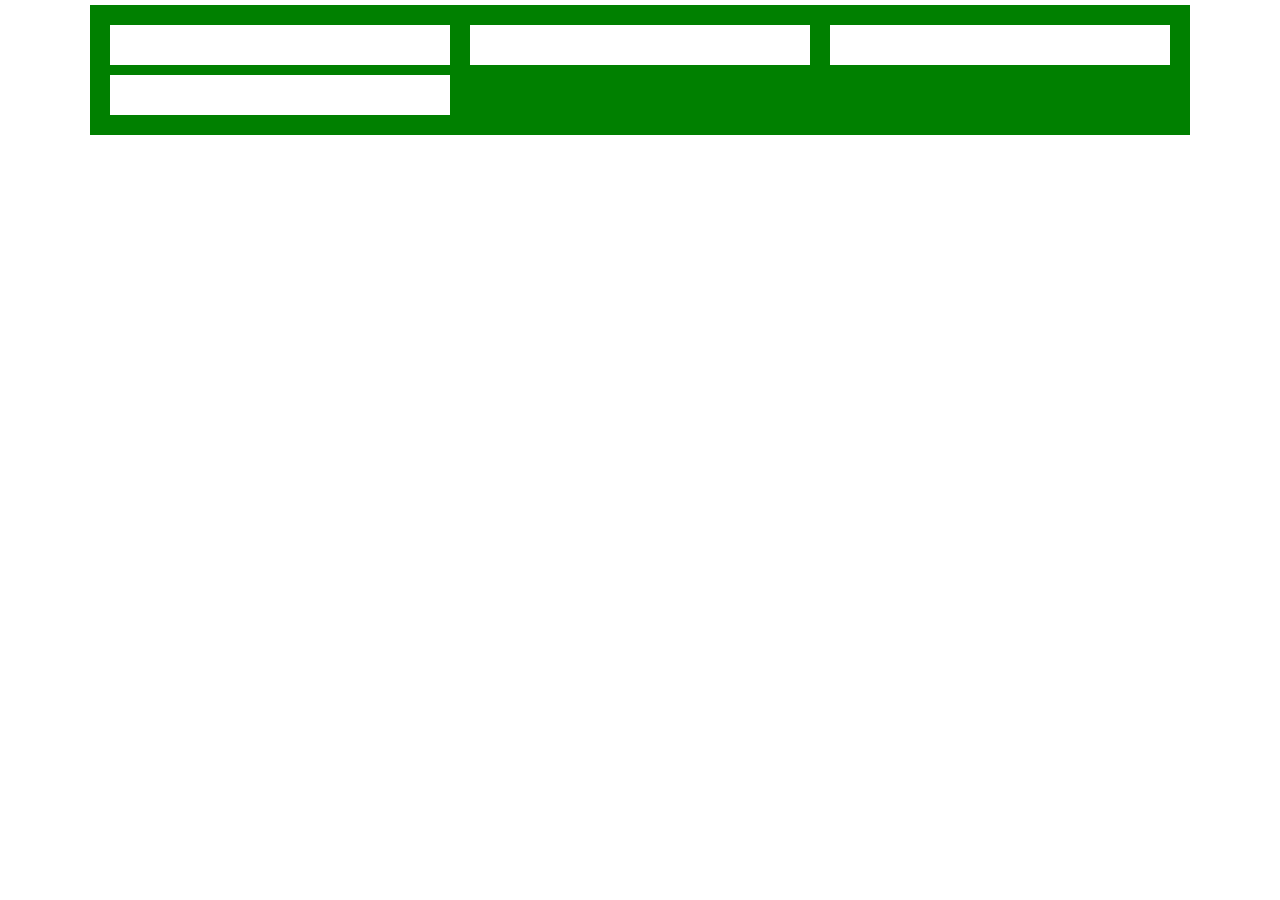
==== album.html @ 6329cbb7 "First comit before adding album page" ====
<!DOCTYPE html>
<html>
    <head>
        <meta name="viewport" content="width=device-width, initial-scale = 1 shrink-to-fit = no">
        <!-- Bootstrap CSS -->
        <link rel="stylesheet" href="https://stackpath.bootstrapcdn.com/bootstrap/4.3.1/css/bootstrap.min.css" integrity="sha384-ggOyR0iXCbMQv3Xipma34MD+dH/1fQ784/j6cY/iJTQUOhcWr7x9JvoRxT2MZw1T" crossorigin="anonymous">
        <link rel="stylesheet" href="./css/style.css">
        <title>My Photo Album</title>
    </head>
    <body>
        <div class="container">
            <div class="ugrid">
                <div class="ugrid-item"></div>
                <div class="ugrid-item"></div>
                <div class="ugrid-item"></div>
                <div class="ugrid-item"></div>                
            </div>
        </div>
    </body>
</html>
---- css/style.css ----
body {
  background-color: white;
}
body ::selection {
  background-color: yellow;
  color: red;
}

header, .pageHeader {
  background-color: #282c34;
  align-items: center;
  justify-content: center;
  font-size: calc(10px + 2vmin);
  display: flex;
  flex-direction: column;
  color: white;
}

.pageHeader {
  height: 150px;
  margin-bottom: 25px;
}

header {
  min-height: 100vh;
}

@media (prefers-reduced-motion: no-preference) {
  .homeImg {
    animation: App-logo-spin infinite 20s linear;
  }
}
.homeImg {
  height: 40vmin;
  pointer-events: none;
  margin: 45px;
}

@keyframes App-logo-spin {
  from {
    transform: rotate(0deg);
  }
  to {
    transform: rotate(360deg);
  }
}
.ugrid {
  background-color: green;
  display: grid;
  padding: 20px;
  margin: 5px;
  grid-column-gap: 20px;
  grid-row-gap: 10px;
  grid-template-columns: auto auto auto;
  /* meaning first and second column 200px and last one auto */
}

.ugrid-item {
  background-color: white;
  font-size: 20px;
  text-align: center;
  padding: 20px;
}

/*# sourceMappingURL=style.css.map */
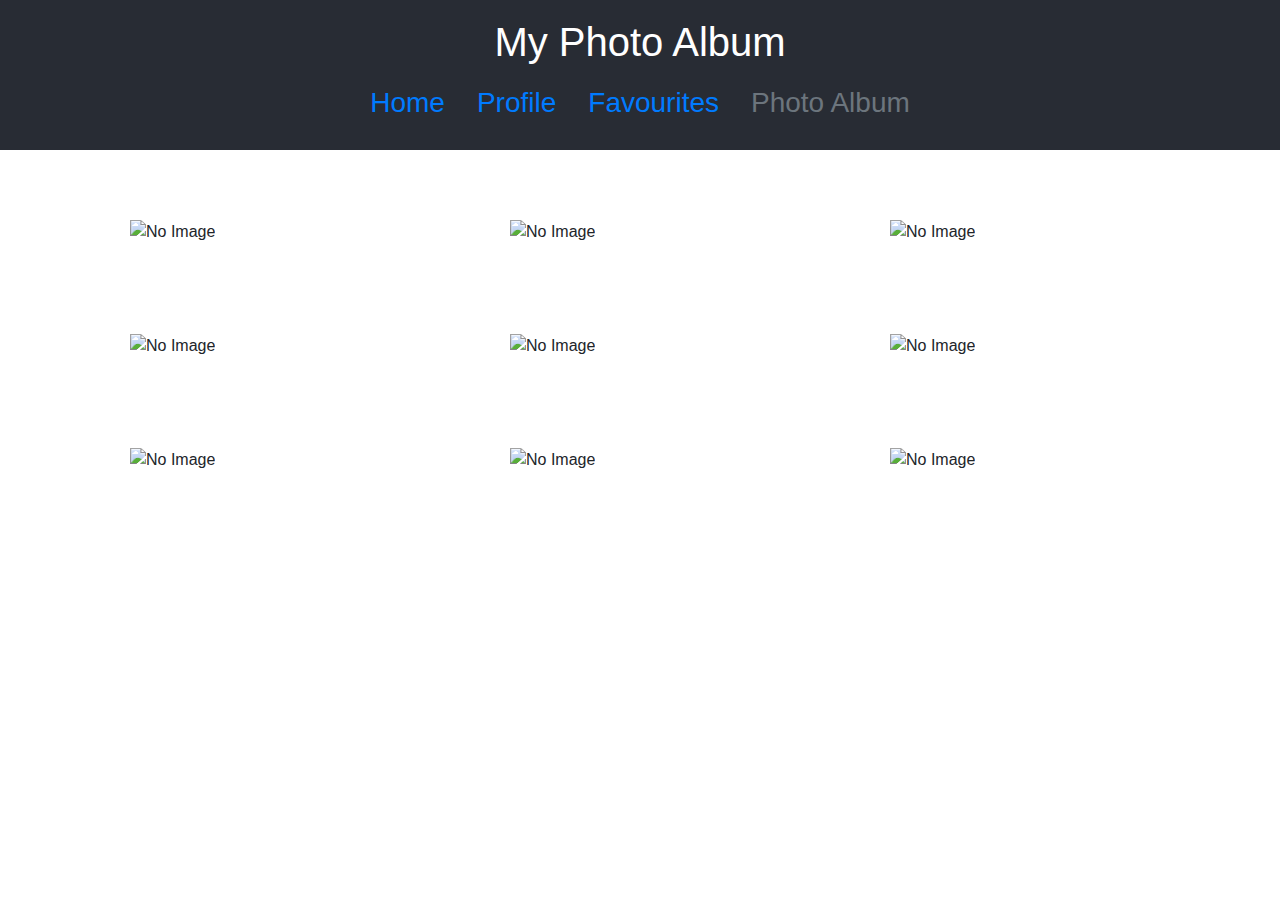
==== commit 674157c6: "Added four pages and entered information in ReadMe file" ====
--- a/album.html
+++ b/album.html
@@ -5,15 +5,39 @@
         <!-- Bootstrap CSS -->
         <link rel="stylesheet" href="https://stackpath.bootstrapcdn.com/bootstrap/4.3.1/css/bootstrap.min.css" integrity="sha384-ggOyR0iXCbMQv3Xipma34MD+dH/1fQ784/j6cY/iJTQUOhcWr7x9JvoRxT2MZw1T" crossorigin="anonymous">
         <link rel="stylesheet" href="./css/style.css">
+        <link rel="stylesheet" href="./css/style2.css">
         <title>My Photo Album</title>
     </head>
     <body>
+        <div class="pageHeader">
+            <h1>My Photo Album</h1>
+            <ul class="nav">
+                <li class="nav-item">
+                    <a class="nav-link" href="index.html">Home</a>
+                </li>
+                <li class="nav-item">
+                    <a class="nav-link" href="profile.html">Profile</a>               
+                </li>
+                <li class="nav-item">
+                  <a class="nav-link" href="favourites.html">Favourites</a>
+                </li>
+                <li class="nav-item">                 
+                  <a class="nav-link disabled" href="#" tabindex="-1" aria-disabled="true">Photo Album</a> 
+                </li>
+            </ul>
+        </div>
         <div class="container">
-            <div class="ugrid">
-                <div class="ugrid-item"></div>
-                <div class="ugrid-item"></div>
-                <div class="ugrid-item"></div>
-                <div class="ugrid-item"></div>                
+            <div class="row">
+                <div class="col-md-4 Image"><img class="imgInt" title="First Image" src="https://cdn.pixabay.com/photo/2019/09/11/11/39/bundestag-4468573__340.jpg" alt="No Image">
+                </div>
+                <div class="col-md-4"><img class="imgInt" src="https://cdn.pixabay.com/photo/2020/04/17/12/28/cloud-5055011__340.jpg" alt="No Image"></div>             
+                <div class="col-md-4"><img class="imgInt" src="https://cdn.pixabay.com/photo/2020/04/20/08/25/art-gallery-5067113__340.jpg" alt="No Image"></div>
+                <div class="col-md-4"><img class="imgInt" src="https://cdn.pixabay.com/photo/2020/04/19/08/06/old-town-5062333__340.jpg" alt="No Image"></div>
+                <div class="col-md-4"><img class="imgInt" src="https://as.ftcdn.net/r/v1/pics/049fe1581a15fe699e719c65bbff30b62314475a/home/open-in.jpg" alt="No Image"></div>               
+                <div class="col-md-4"><img class="imgInt" src="https://as.ftcdn.net/r/v1/pics/2d4423b4fc2ac5b5cc9bf9c076e7c15ba0ab5e0b/home/discover_collections/20AprNew/image-2020-03-27-15-07-05-713.jpg" alt="No Image"></div>
+                <div class="col-md-4"><img class="imgInt" src="https://cdn.pixabay.com/photo/2020/04/02/13/04/landscape-4995073_960_720.jpg" alt="No Image"></div>
+                <div class="col-md-4"><img class="imgInt" src="https://as.ftcdn.net/r/v1/pics/9b03e9f299903363c474888d6a8f25d0e0f5c6c0/home/discover_collections/20AprNew/image-2020-03-27-15-06-44-640.jpg" alt="No Image"></div>
+                <div class="col-md-4"><img class="imgInt" src="https://as.ftcdn.net/r/v1/pics/35bf331e21e60ce231e9462127f8ab0c953b4ac3/home/discover_collections/20AprNew/image-2020-03-27-15-07-25-148.jpg" alt="No Image"></div>
             </div>
         </div>
     </body>
--- a/css/style.css
+++ b/css/style.css
@@ -16,6 +16,12 @@
   color: white;
 }
 
+.imgInt, .homeImg {
+  height: 40vmin;
+  margin: 5px;
+  padding: 40px;
+}
+
 .pageHeader {
   height: 150px;
   margin-bottom: 25px;
@@ -31,9 +37,7 @@
   }
 }
 .homeImg {
-  height: 40vmin;
   pointer-events: none;
-  margin: 45px;
 }
 
 @keyframes App-logo-spin {
@@ -44,22 +48,14 @@
     transform: rotate(360deg);
   }
 }
-.ugrid {
-  background-color: green;
-  display: grid;
-  padding: 20px;
-  margin: 5px;
-  grid-column-gap: 20px;
-  grid-row-gap: 10px;
-  grid-template-columns: auto auto auto;
-  /* meaning first and second column 200px and last one auto */
+#favourite {
+  text-align: left;
+  color: springgreen;
 }
 
-.ugrid-item {
-  background-color: white;
-  font-size: 20px;
-  text-align: center;
-  padding: 20px;
+#favourite2 {
+  text-align: left;
+  color: mediumblue;
 }
 
 /*# sourceMappingURL=style.css.map */
--- a/css/style2.css
+++ b/css/style2.css
@@ -0,0 +1,6 @@
+.image {
+  display: block;
+  background-color: palegreen;
+}
+
+/*# sourceMappingURL=style2.css.map */
